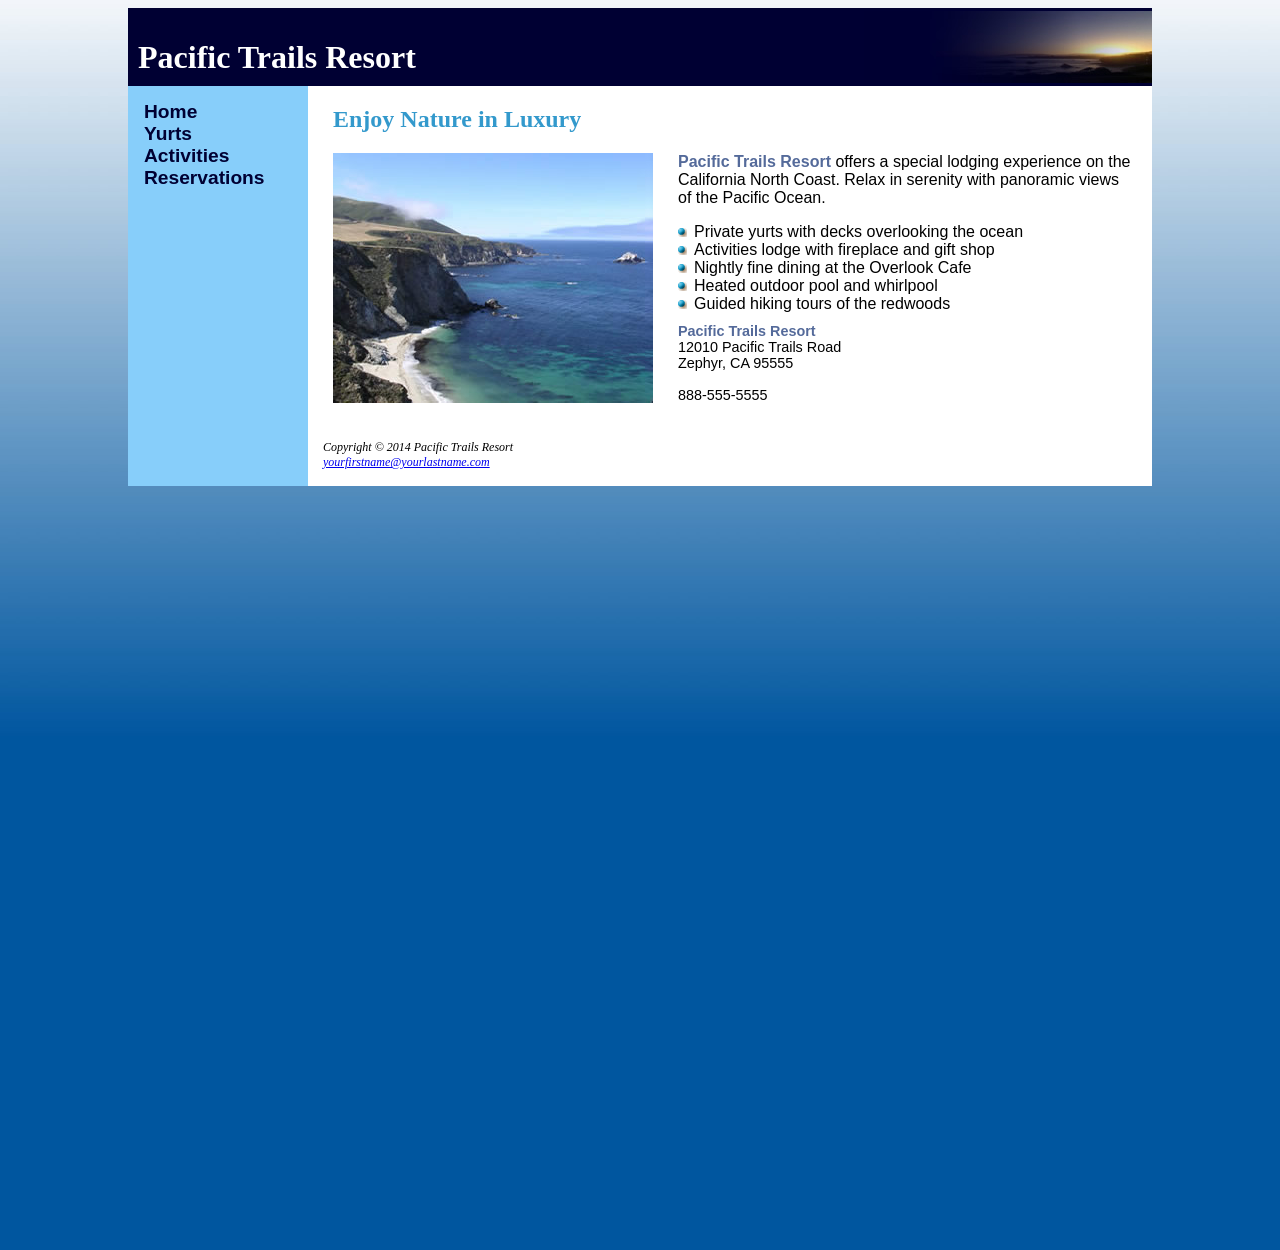
==== HW2/index.html @ 5cb6ea3e "HW 2" ====
<!DOCTYPE html>
<html lang="en">
<head>
    <title>Pacific Trails Resort</title>
    <meta charset="utf-8">
    <link href="pacific.css" rel="stylesheet">
    <meta name="viewport" content="width=device-width, initial-scale=1.0">
    <!--[if lt IE 9]>
   <script src="http://html5shim.googlecode.com/svn/trunk/html5.js"> </script>   <![endif]-->
</head>
<body>
    <div id="wrapper">
        <header>
            <h1>Pacific Trails Resort</h1>
        </header>
        <nav>
            <ul>
                <li><a href="index.html">Home</a>
                </li>
                <li><a href="yurts.html">Yurts</a>
                </li>
                <li><a href="activities.html">Activities</a>
                </li>
                <li><a href="reservations.html">Reservations</a>
            </ul>
        </nav>
        <div id="content">
            <h2>Enjoy Nature in Luxury</h2>
            <img src="coast.jpg" alt="Pacific Coast">
            <p><span class="resort">Pacific Trails Resort</span> offers a special lodging experience on the California North Coast. Relax in serenity with panoramic views of the Pacific Ocean.</p>
            <ul>
                <li>Private yurts with decks overlooking the ocean</li>
                <li>Activities lodge with fireplace and gift shop</li>
                <li>Nightly fine dining at the Overlook Cafe</li>
                <li>Heated outdoor pool and whirlpool</li>
                <li>Guided hiking tours of the redwoods</li>
            </ul>
            <div id="contact">
                <span class="resort">Pacific Trails Resort</span>
                <br> 12010 Pacific Trails Road
                <br> Zephyr, CA 95555
                <br>
                <br> 888-555-5555
                <br>
                <br>
            </div>
        </div>
        <footer>
            Copyright &copy; 2014 Pacific Trails Resort
            <br>
            <a href="mailto:yourfirstname@yourlastname.com">yourfirstname@yourlastname.com</a>
        </footer>
    </div>
</body>

</html>
---- HW2/pacific.css ----
header, hgroup, footer, figure, figcaption, aside, section, article {
	display: block;
}

html {
	background-image: url("ptrbackground.jpg");
	background-color: #00569f;
	background-repeat: repeat-x;
	height: 1250px;
}
body {
	font-family: Arial, Helvetica, sans-serif;
	width: 80%;
	min-width: 600px;
	margin-left: auto;
	margin-right: auto;
}
header {
	grid-area: header;
	background-color: #000033;
	background-image: url("sunset.jpg");
	background-position: right;
	background-repeat: no-repeat;
	color: white;
}
footer {
	grid-area: footer;
	font-family: Georgia, "Times New Roman", serif;
	font-style: italic;
	font-size: 12px;
	/* top | right | bottom | left */
	padding: 20px 0px 15px 15px;
}

nav {
	grid-area: nav;
	background-color: lightskyblue;
	min-height: 400px;
	width: 180px;
}
nav ul {
	list-style-type: none;
	font-size: 1.2em;
	/* top | right | bottom | left */
  	padding: 15px 0px 0px 0px;
	margin: 0;
	
}
nav ul li a {
	display: block;
	text-decoration: none;
	font-weight: 600;
	color: #000033;
	padding-left: 16px;
}
nav a:visited {
	color: #344873;
}
nav a:hover {
	color: #FFFFFF;
}

#wrapper {
	display: grid;
	grid-template-areas:
	  "header header"
	  "nav content"
	  "nav footer";
	background-color: white;
}
#content {
	grid-area: content;
	padding-left: 25px;
	background-color: white;
	width: 95%
}
#content ul {
	margin-top: 0px;
	margin-bottom: 10px;
	list-style-position: inside;
	list-style-image: url("marker.gif");
}

#contact {
	font-size: 90%;
}

h1 {
	margin-bottom: 0;
	padding: 10px;
}
h2 {
	color: #3399CC;
}
h1,
h2 {
	font-family: Georgia, "Times New Roman", serif;
}
span.resort {
	font-weight: 600;
	color: #546a9a;
}
dt {
	color: #000033;
}
img {
	float: left;
	margin-right: 25px;
}
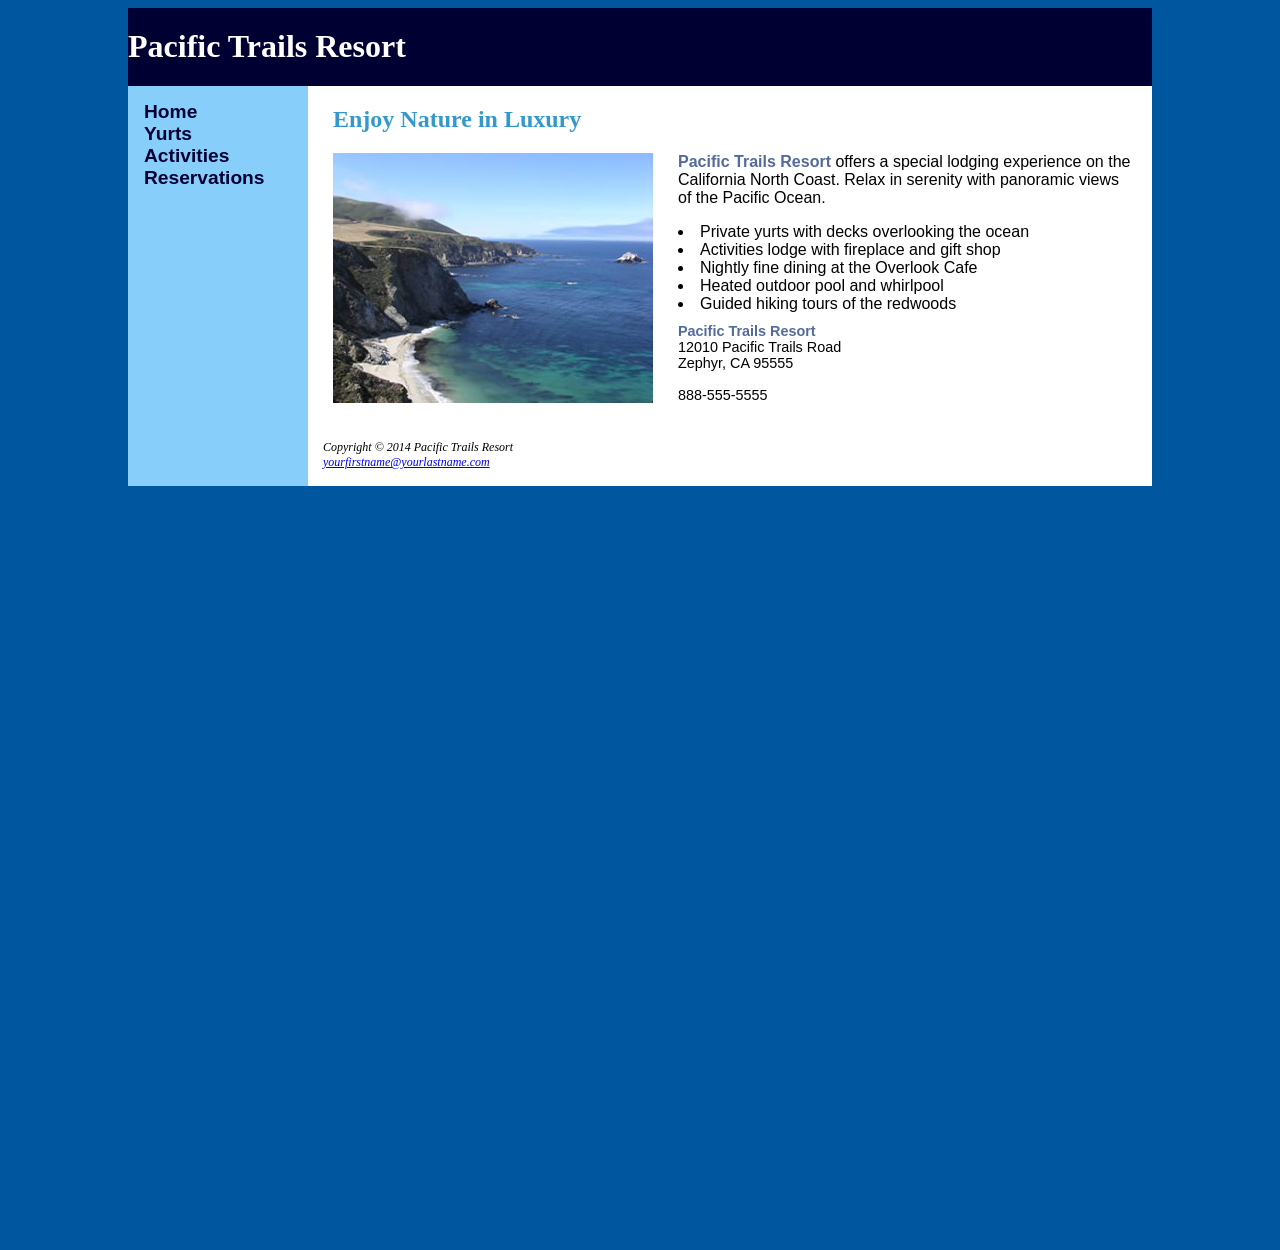
==== commit 0b226af2: "in-class 3 and HW2 documentation" ====
--- a/HW2/index.html
+++ b/HW2/index.html
@@ -1,9 +1,18 @@
+<!--
+File: index.html
+GUI Assignment:  Style a Site With External CSS
+Anbu Damodaran, UMass Lowell Computer Science
+Copyright (c) 2026 by Anbu. All rights reserved. 
+May be freely copied or excerpted for educational purposes with credit to the author.
+-->
+
 <!DOCTYPE html>
 <html lang="en">
 <head>
     <title>Pacific Trails Resort</title>
     <meta charset="utf-8">
-    <link href="pacific.css" rel="stylesheet">
+    <!-- stylesheet -->
+    <link href="css/pacific.css" rel="stylesheet">
     <meta name="viewport" content="width=device-width, initial-scale=1.0">
     <!--[if lt IE 9]>
    <script src="http://html5shim.googlecode.com/svn/trunk/html5.js"> </script>   <![endif]-->
--- a/HW2/css/pacific.css
+++ b/HW2/css/pacific.css
@@ -0,0 +1,127 @@
+/*
+File: pacific.css
+*/
+
+header, hgroup, footer, figure, figcaption, aside, section, article {
+	display: block;
+}
+
+/* Page background */
+html {
+	background-image: url("ptrbackground.jpg");
+	background-color: #00569f;
+	background-repeat: repeat-x;
+	height: 1250px;
+}
+
+/* Main page container */
+body {
+	font-family: Arial, Helvetica, sans-serif;
+	width: 80%;
+	min-width: 600px;
+	margin-left: auto;
+	margin-right: auto;
+}
+
+/* Page layout */
+#wrapper {
+	display: grid;
+	grid-template-areas:
+	  "header header"
+	  "nav content"
+	  "nav footer";
+	background-color: white;
+}
+header {
+	grid-area: header;
+	background-color: #000033;
+	background-image: url("sunset.jpg");
+	background-position: right;
+	background-repeat: no-repeat;
+	color: white;
+}
+footer {
+	grid-area: footer;
+	font-family: Georgia, "Times New Roman", serif;
+	font-style: italic;
+	font-size: 12px;
+	/* top | right | bottom | left */
+	padding: 20px 0px 15px 15px;
+}
+
+/* nav bar */
+nav {
+	grid-area: nav;
+	background-color: lightskyblue;
+	min-height: 400px;
+	width: 180px;
+}
+nav ul {
+	list-style-type: none;
+	font-size: 1.2em;
+	/* top | right | bottom | left */
+  	padding: 15px 0px 0px 0px;
+	margin: 0;
+	
+}
+nav ul li a {
+	display: block;
+	text-decoration: none;
+	font-weight: 600;
+	color: #000033;
+	padding-left: 16px;
+}
+nav a:visited {
+	color: #344873;
+}
+nav a:hover {
+	color: #FFFFFF;
+}
+
+/* page content */
+#content {
+	grid-area: content;
+	padding-left: 25px;
+	background-color: white;
+	width: 95%
+}
+#content ul {
+	margin-top: 0px;
+	margin-bottom: 10px;
+	list-style-position: inside;
+	list-style-image: url("marker.gif");
+}
+#contact {
+	font-size: 90%;
+}
+
+/* Typography */
+h1 {
+	margin-top: 20px; 
+	padding: 10;
+}
+h2 {
+	color: #3399CC;
+}
+h1,
+h2 {
+	font-family: Georgia, "Times New Roman", serif;
+}
+span.resort {
+	font-weight: 600;
+	color: #546a9a;
+}
+dt {
+	color: #000033;
+}
+
+/* Images */
+img {
+	float: left;
+	margin-right: 25px;
+}
+
+
+
+
+
